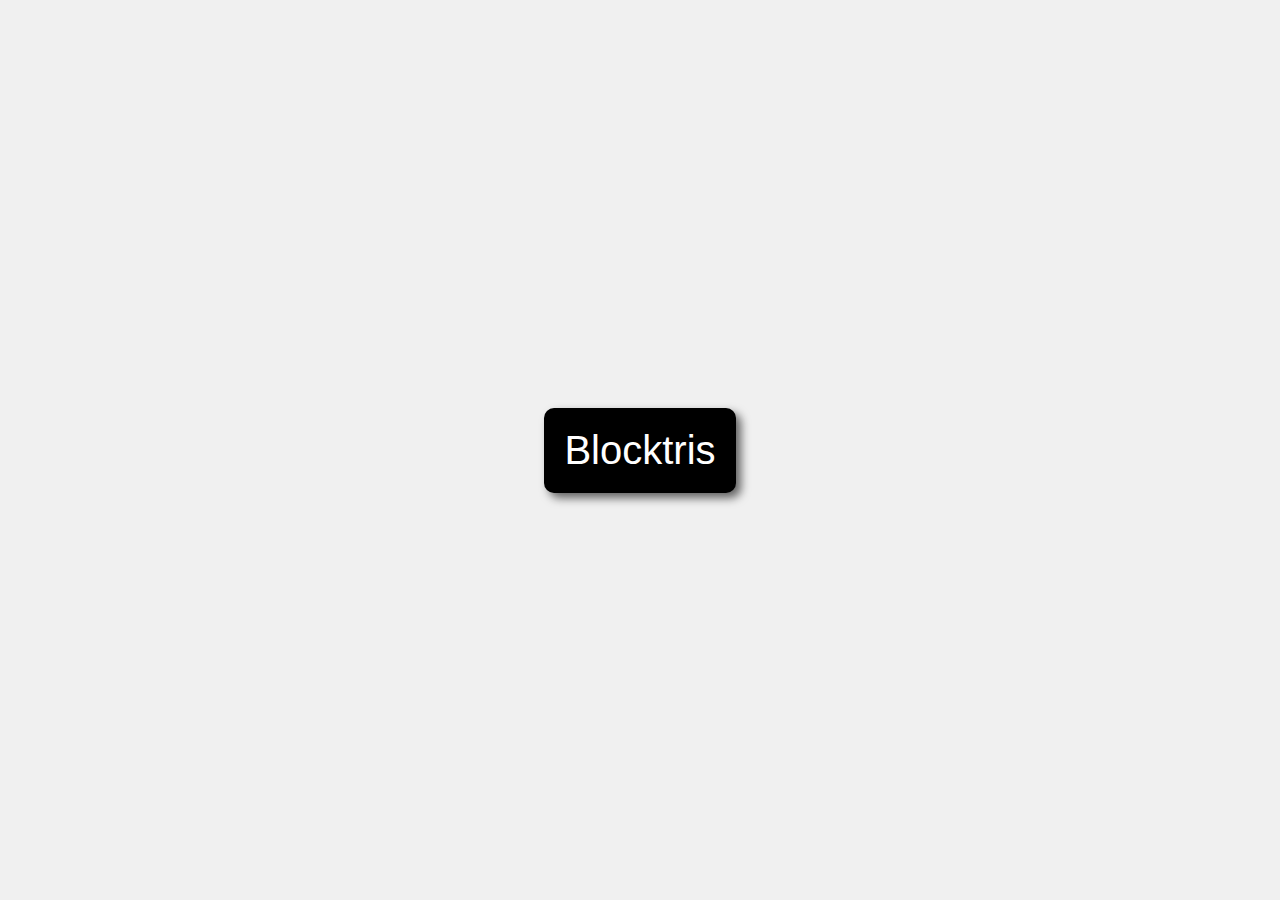
==== index.html @ b306ade4 "initial commit" ====
<!DOCTYPE html>
<html lang="en">
<head>
    <meta charset="UTF-8">
    <meta http-equiv="X-UA-Compatible" content="IE=edge">
    <meta name="viewport" content="width=device-width, initial-scale=1.0">
    <link rel="shortcut icon" href="favicon.ico" type="image/x-icon">
    <link rel="stylesheet" href="/styles/style.css">

    <title>StrangeLinx</title>
</head>
<body>
    <a href="blocktris/blocktris.html" class="href"><p class="button">Blocktris</p></a>
</body>
</html>
---- styles/style.css ----
* {
    margin: 0;
    padding: 0;
    box-sizing: border-box;
}

body {
    display: flex;
    font-family: "Helvetica", "Arial", sans-serif;
    background-color: #F0F0F0;
    align-items: center;
    justify-content: center;
    height: 100vh;
    width: 100vw;
}

a {
    text-decoration: none;
}

.button {
    background-color: black;
    box-shadow: 5px 5px 10px rgba(0, 0, 0, .6);
    color: white;
    padding: 20px;
    border-radius: 10px;
    font-size: 2.5em;
}
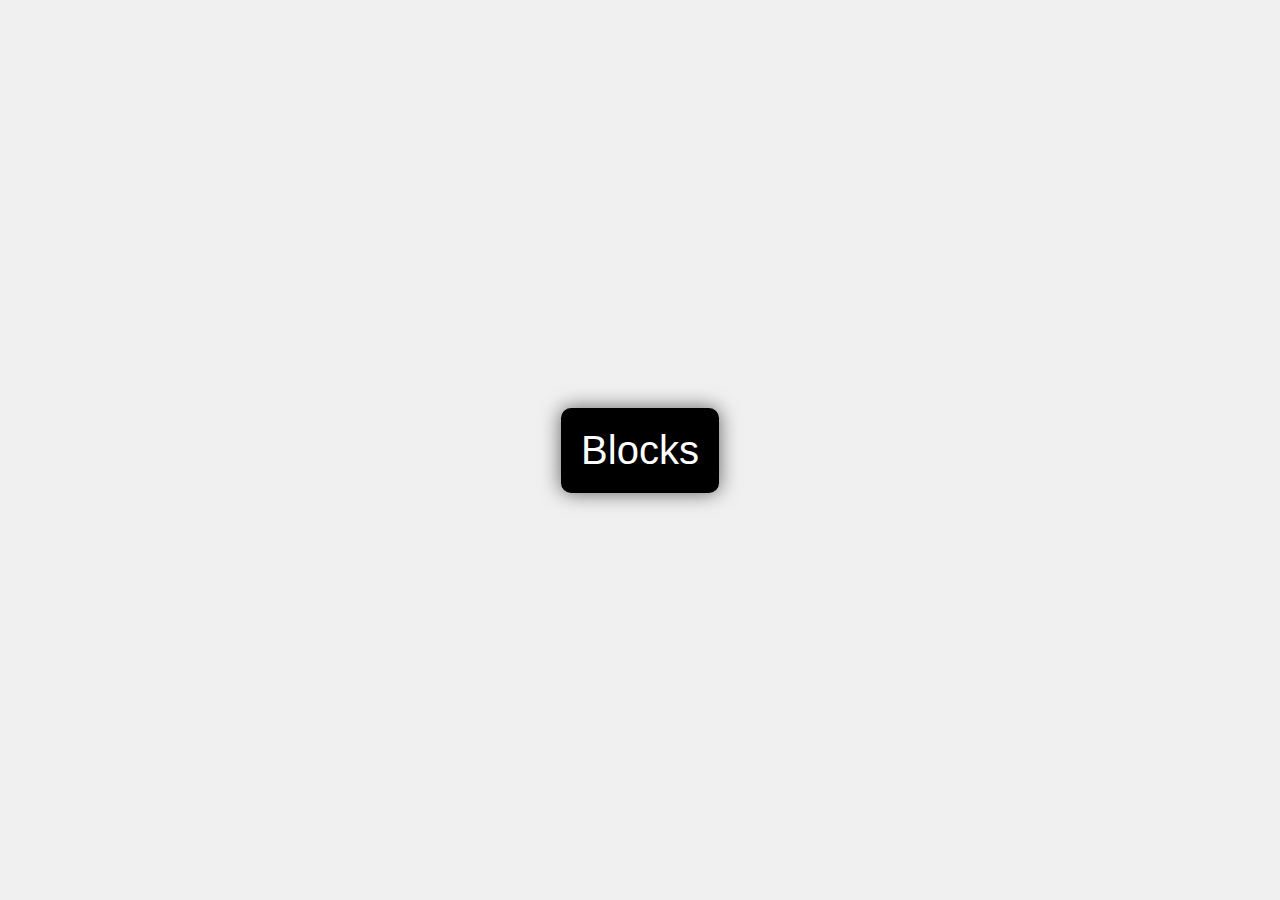
==== commit 4be19efd: "added documentation" ====
--- a/index.html
+++ b/index.html
@@ -10,6 +10,6 @@
     <title>StrangeLinx</title>
 </head>
 <body>
-    <a href="blocktris/blocktris.html" class="href"><p class="button">Blocktris</p></a>
+    <a href="/blocks.html" class="href"><p class="button">Blocks</p></a>
 </body>
 </html>--- a/styles/style.css
+++ b/styles/style.css
@@ -20,9 +20,18 @@
 
 .button {
     background-color: black;
-    box-shadow: 5px 5px 10px rgba(0, 0, 0, .6);
+    box-shadow: 0px 0px 20px rgba(0, 0, 0, .6);
     color: white;
     padding: 20px;
     border-radius: 10px;
     font-size: 2.5em;
+}
+
+.button:hover {
+    background-color: #333333;
+}
+
+.button:active {
+    background-color: black;
+    border: 1px solid black;
 }